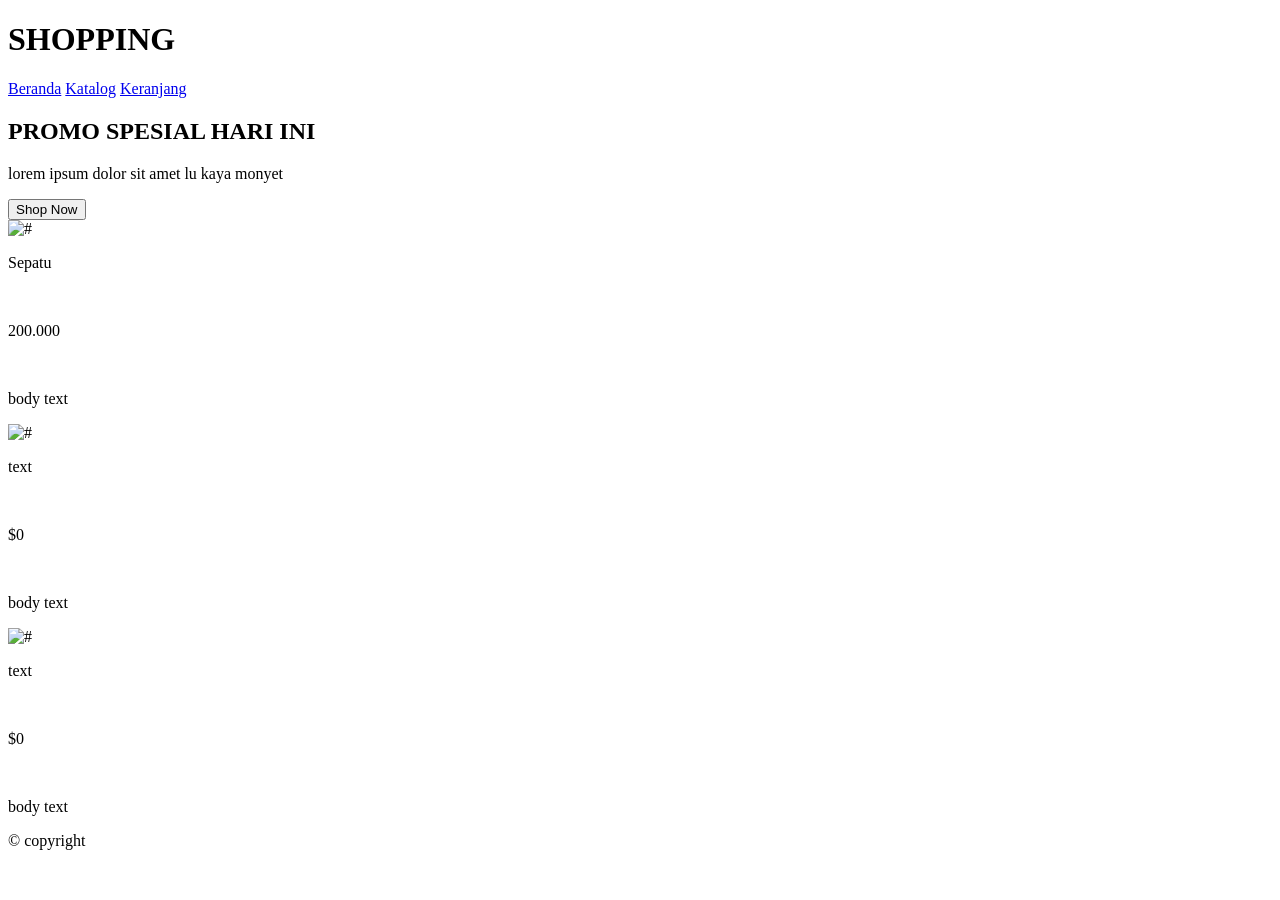
==== day2.html @ 5c6a1aa1 "Add files via upload" ====
<!DOCTYPE html>
<html lang="en">
<head>
    <meta charset="UTF-8">
    <meta name="viewport" content="width=device-width, initial-scale=1.0">
    <title>Document</title>
</head>
<body>
    <header>
        <h1>SHOPPING</h1>
        <nav>
            <a href="#">Beranda</a>
            <a href="#">Katalog</a>
            <a href="#">Keranjang</a>
        </nav>
    </header>
    <section class="hero">
        <h2>PROMO SPESIAL HARI INI</h2>
        <p>lorem ipsum dolor sit amet lu kaya monyet</p>
        <button>Shop Now</button>
    </section>
    <section class="container">
        <div class="first">
            <img src="" alt="#">
            <p>Sepatu</p><br>
            <p>200.000</p><br>
            <p>body text</p>
        </div>
        <div class="secc">
            <img src="" alt="#">
            <p>text</p><br>
            <p>$0</p><br>
            <p>body text</p>
        </div>
        <div class="thrd">
            <img src="" alt="#">
            <p>text</p><br>
            <p>$0</p><br>
            <p>body text</p>
        </div>
    </section>
    <footer>
        &copy; copyright
    </footer>
</body>
</html>
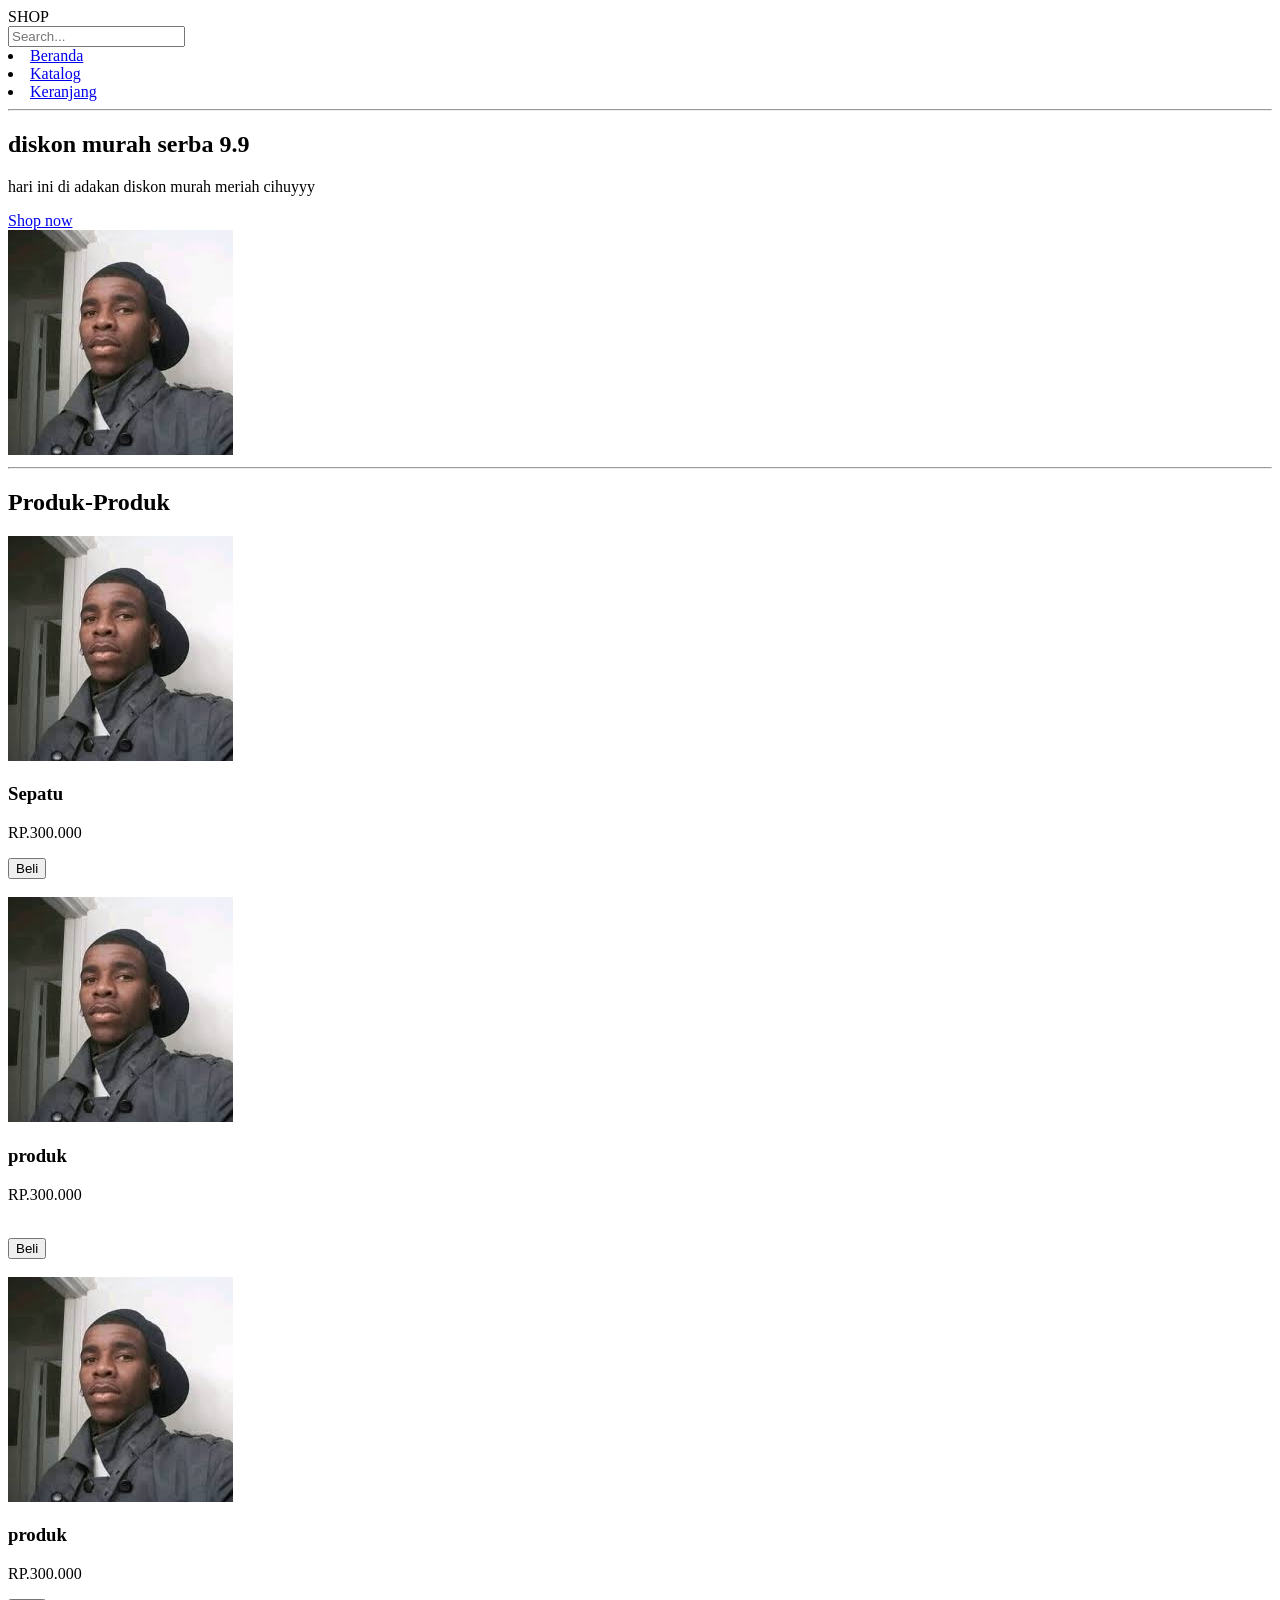
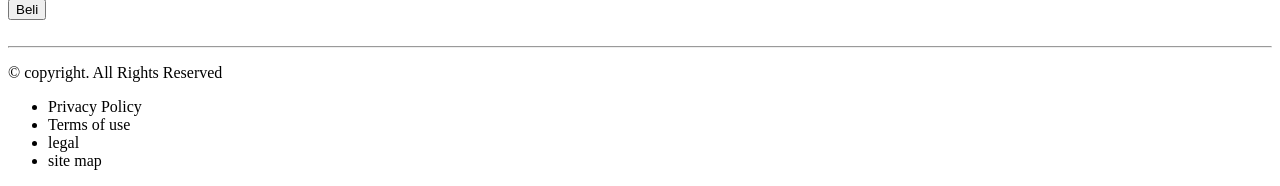
==== commit ec411bea: "benerin day 2 penghapusan class pada day 2" ====
--- a/day2.html
+++ b/day2.html
@@ -1,46 +1,77 @@
-<!DOCTYPE html>
-<html lang="en">
-<head>
-    <meta charset="UTF-8">
-    <meta name="viewport" content="width=device-width, initial-scale=1.0">
-    <title>Document</title>
-</head>
-<body>
-    <header>
-        <h1>SHOPPING</h1>
-        <nav>
-            <a href="#">Beranda</a>
-            <a href="#">Katalog</a>
-            <a href="#">Keranjang</a>
-        </nav>
-    </header>
-    <section class="hero">
-        <h2>PROMO SPESIAL HARI INI</h2>
-        <p>lorem ipsum dolor sit amet lu kaya monyet</p>
-        <button>Shop Now</button>
-    </section>
-    <section class="container">
-        <div class="first">
-            <img src="" alt="#">
-            <p>Sepatu</p><br>
-            <p>200.000</p><br>
-            <p>body text</p>
-        </div>
-        <div class="secc">
-            <img src="" alt="#">
-            <p>text</p><br>
-            <p>$0</p><br>
-            <p>body text</p>
-        </div>
-        <div class="thrd">
-            <img src="" alt="#">
-            <p>text</p><br>
-            <p>$0</p><br>
-            <p>body text</p>
-        </div>
-    </section>
-    <footer>
-        &copy; copyright
-    </footer>
-</body>
+<!DOCTYPE html>
+<html lang="en">
+<head>
+    <meta charset="UTF-8">
+    <meta name="viewport" content="width=device-width, initial-scale=1.0">
+    <title>Document</title>
+</head>
+<body>
+    <header>
+        <div>SHOP</div>
+        <form>
+            <input type="text" name="search" id="" placeholder="Search...">
+        </form>
+    <nav>
+        <li><a href="#">Beranda</a></li>
+        <li><a href="#">Katalog</a></li>
+        <li><a href="#">Keranjang</a></li>
+    </nav>
+    </header>
+<main>
+<hr>
+        <section>
+            <div>
+            <h1>diskon murah serba 9.9</h1>
+            <p> hari ini di adakan diskon murah meriah cihuyyy</p>
+            <a href="#card">Shop now</a>
+            </div>
+            <div> 
+                <img src="mas rusdi.jpg">
+            </div>
+        </section>
+<hr>
+        <section id="produk">
+            <h1>Produk-Produk</h1>
+            <div>
+            <div>
+                <img src="mas rusdi.jpg" alt="">
+                <h3>Sepatu</h3>
+                <p>RP.300.000</p>
+                <button>Beli</button>
+            </div>
+            <br>
+            <div>
+                <img src="mas rusdi.jpg" alt="">
+                <h3>produk</h3>
+                <p>RP.300.000</p>
+                <br>
+                 <button>Beli</button>
+            </div>
+            <br>
+            <div>
+                <img src="mas rusdi.jpg" alt="">
+                <h3>produk</h3>
+                <p>RP.300.000</p>
+                <button>Beli</button>
+             
+            </div>
+            <br>
+            </div>
+        </section>
+    
+    
+</main>
+<hr>
+<footer>
+    <p> &copy; copyright. All Rights Reserved</p>
+
+    <ul>
+        <li>Privacy Policy</li>
+        <li>Terms of use</li>
+        <li>legal</li>
+        <li>site map</li>
+    </ul>
+</footer> 
+    
+</body>
 </html>
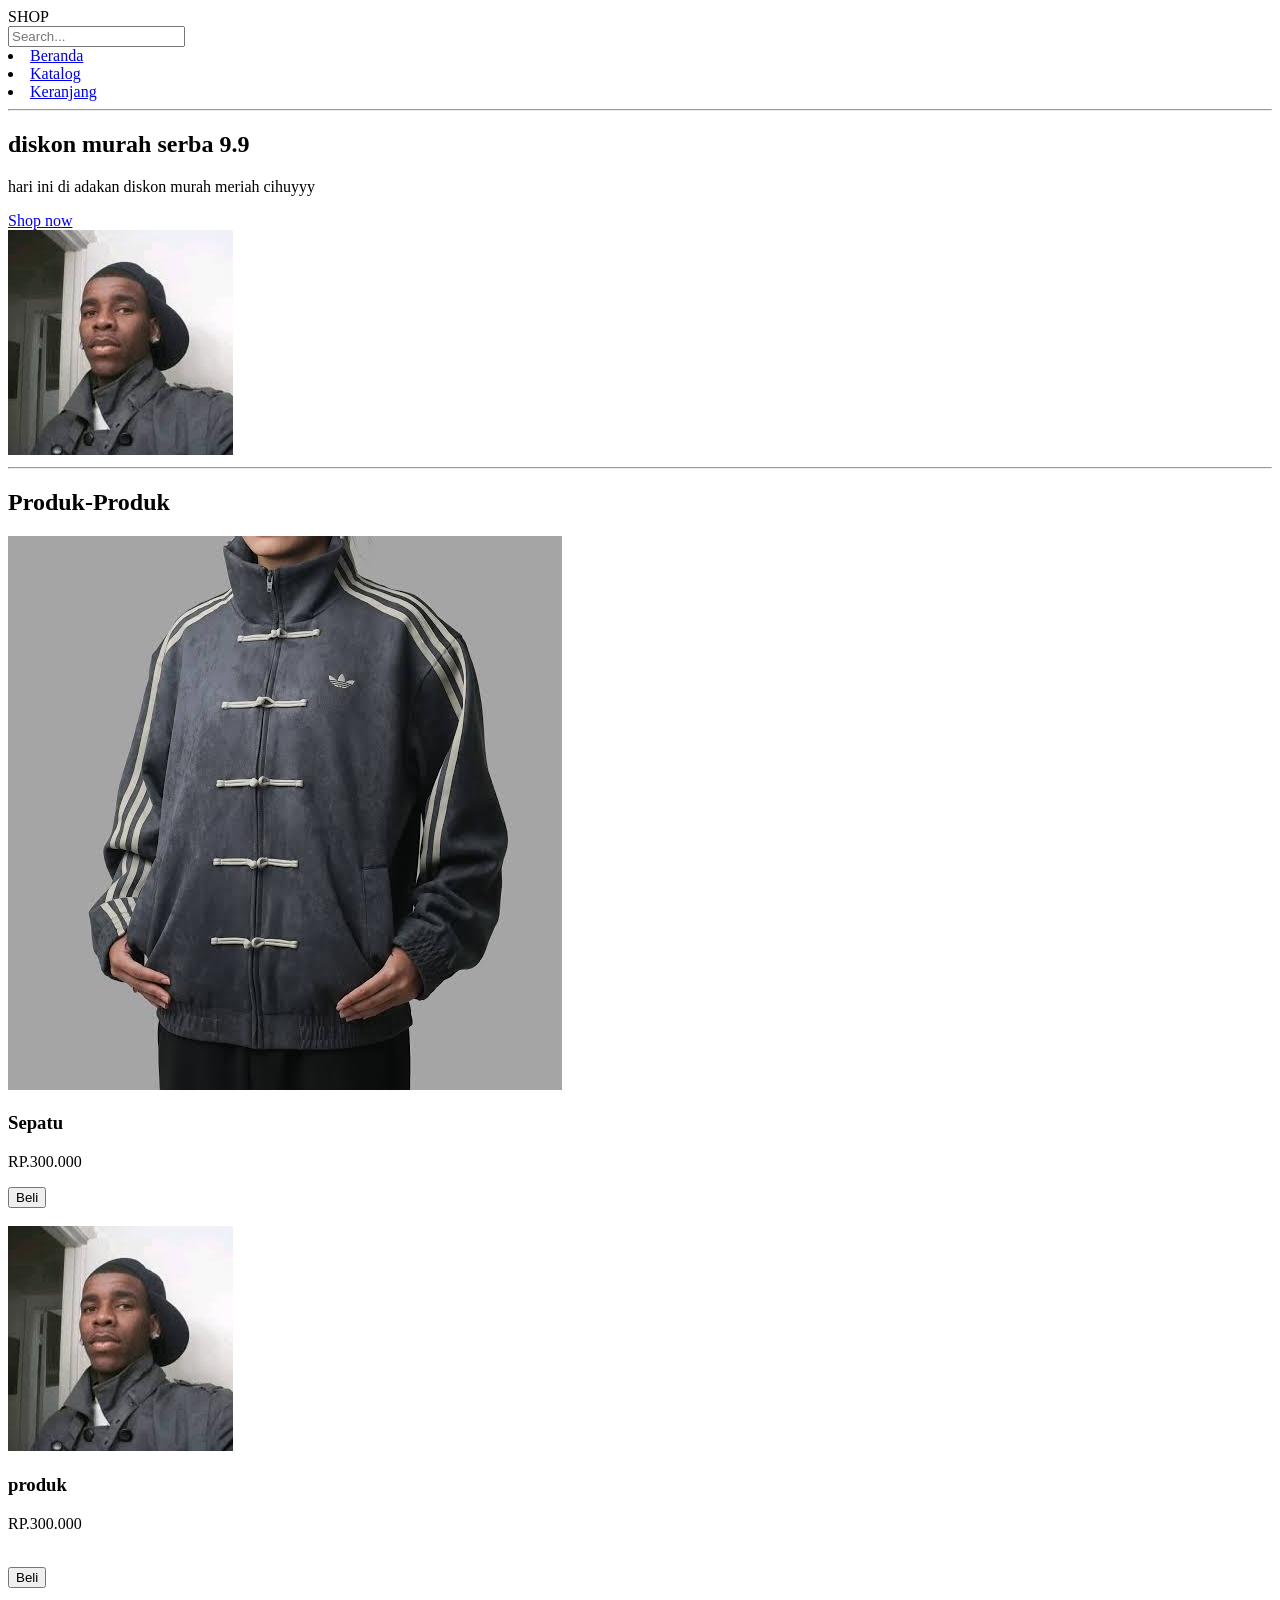
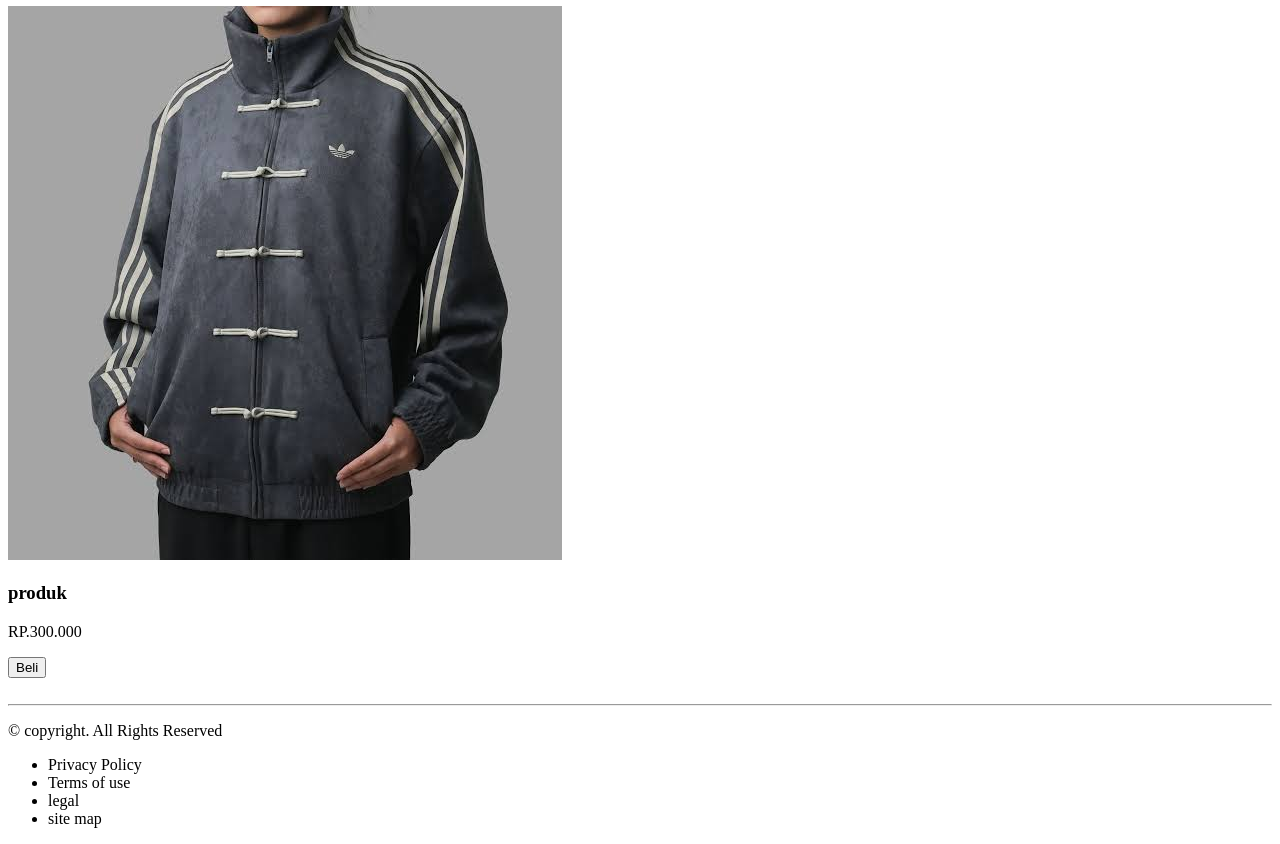
==== commit 828c0319: "j" ====
--- a/day2.html
+++ b/day2.html
@@ -30,18 +30,18 @@
             </div>
         </section>
 <hr>
-        <section id="produk">
+        <section id="card">
             <h1>Produk-Produk</h1>
             <div>
             <div>
-                <img src="mas rusdi.jpg" alt="">
+                <img src="produk1.png" alt="">
                 <h3>Sepatu</h3>
                 <p>RP.300.000</p>
                 <button>Beli</button>
             </div>
             <br>
             <div>
-                <img src="mas rusdi.jpg" alt="">
+                <img src="produk2.jpg" alt="">
                 <h3>produk</h3>
                 <p>RP.300.000</p>
                 <br>
@@ -49,7 +49,7 @@
             </div>
             <br>
             <div>
-                <img src="mas rusdi.jpg" alt="">
+                <img src="produk1.png" alt="">
                 <h3>produk</h3>
                 <p>RP.300.000</p>
                 <button>Beli</button>
